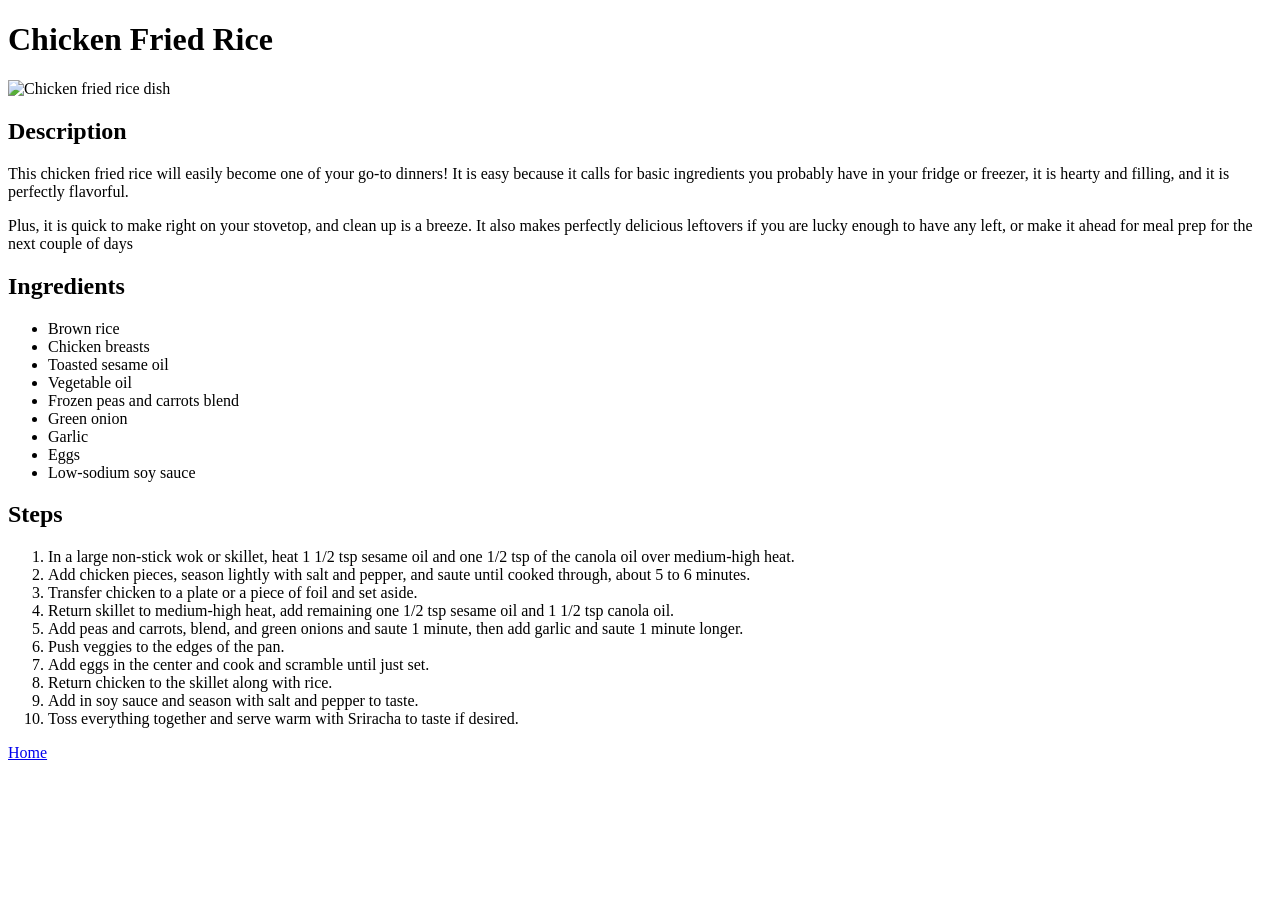
==== recipes/rice.html @ 48c6b258 "Add rice.html" ====
<!DOCTYPE html>
<html lang="en">
<head>
    <meta charset="UTF-8">
    <title>Chicken Fried Rice</title>
</head>
<body>
    <h1>Chicken Fried Rice</h1>
    <img src="chicken-fried-rice.jpg" width="300" height="300" 
    alt="Chicken fried rice dish"/>

    <h2>Description</h2>
    <p>This chicken fried rice will easily become one of your go-to dinners!
    It is easy because it calls for basic ingredients you probably have in your fridge
    or freezer, it is hearty and filling, and it is perfectly flavorful.</p>

    <p>Plus, it is quick to make right on your stovetop, and clean up is a 
    breeze. It also makes perfectly delicious leftovers if you are lucky enough
    to have any left, or make it ahead for meal prep for the next
    couple of days </p>

    <h2>Ingredients</h2>
    <ul>
        <li>Brown rice</li>
        <li>Chicken breasts</li>
        <li>Toasted sesame oil</li>
        <li>Vegetable oil</li>
        <li>Frozen peas and carrots blend</li>
        <li>Green onion</li>
        <li>Garlic</li>
        <li>Eggs</li>
        <li>Low-sodium soy sauce</li>
    </ul>

    <h2>Steps</h2>
    <ol>
        <li>In a large non-stick wok or skillet, heat 1 1/2 tsp sesame oil and one
        1/2 tsp of the canola oil over medium-high heat.</li>
        <li>Add chicken pieces, season lightly with salt and pepper, 
        and saute until cooked through, about 5 to 6 minutes.</li>
        <li>Transfer chicken to a plate or a piece of foil and set aside.</li>
        <li>Return skillet to medium-high heat, add remaining one 1/2 tsp sesame
        oil and 1 1/2 tsp canola oil.</li>
        <li>Add peas and carrots, blend, and green onions and saute 1 minute,
        then add garlic and saute 1 minute longer.</li>
        <li>Push veggies to the edges of the pan.</li>
        <li>Add eggs in the center and cook and scramble until just set.</li>
        <li>Return chicken to the skillet along with rice.</li>
        <li>Add in soy sauce and season with salt and pepper to taste.</li>
        <li>Toss everything together and serve warm with Sriracha to taste if
        desired. </li>
    </ol>

    <a href="../index.html">Home</a>
    
</body>
</html>
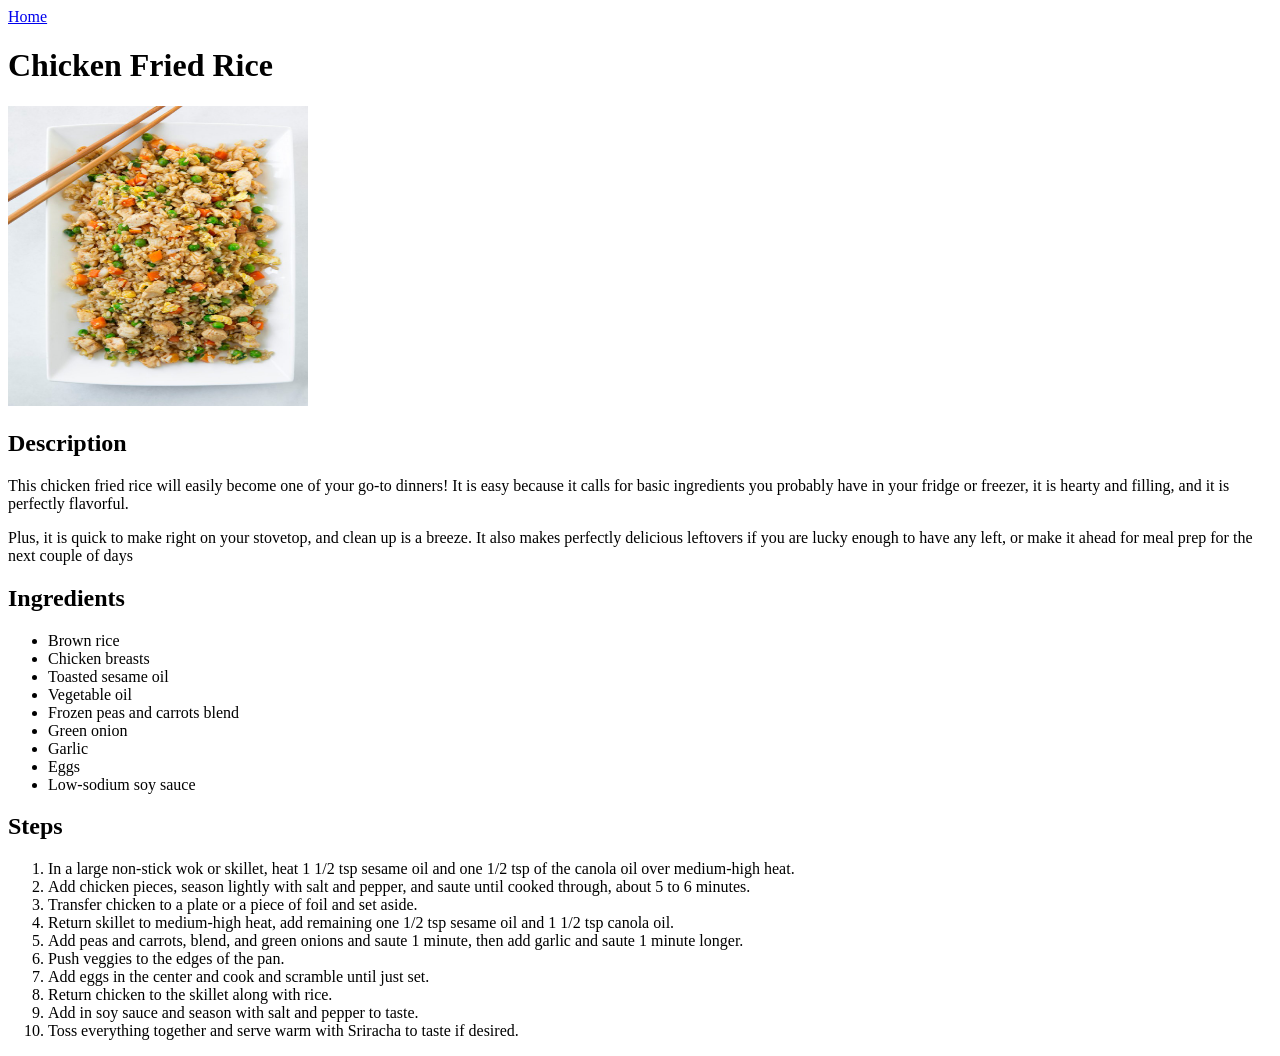
==== commit fa518b47: "Linked style.css to rice.html" ====
--- a/recipes/rice.html
+++ b/recipes/rice.html
@@ -1,10 +1,12 @@
 <!DOCTYPE html>
 <html lang="en">
 <head>
+    <link rel="stylesheet" href="../recipes/style.css">
     <meta charset="UTF-8">
     <title>Chicken Fried Rice</title>
 </head>
 <body>
+     <a href="../index.html">Home</a>
     <h1>Chicken Fried Rice</h1>
     <img src="chicken-fried-rice.jpg" width="300" height="300" 
     alt="Chicken fried rice dish"/>
@@ -51,7 +53,6 @@
         desired. </li>
     </ol>
 
-    <a href="../index.html">Home</a>
     
 </body>
 </html>
